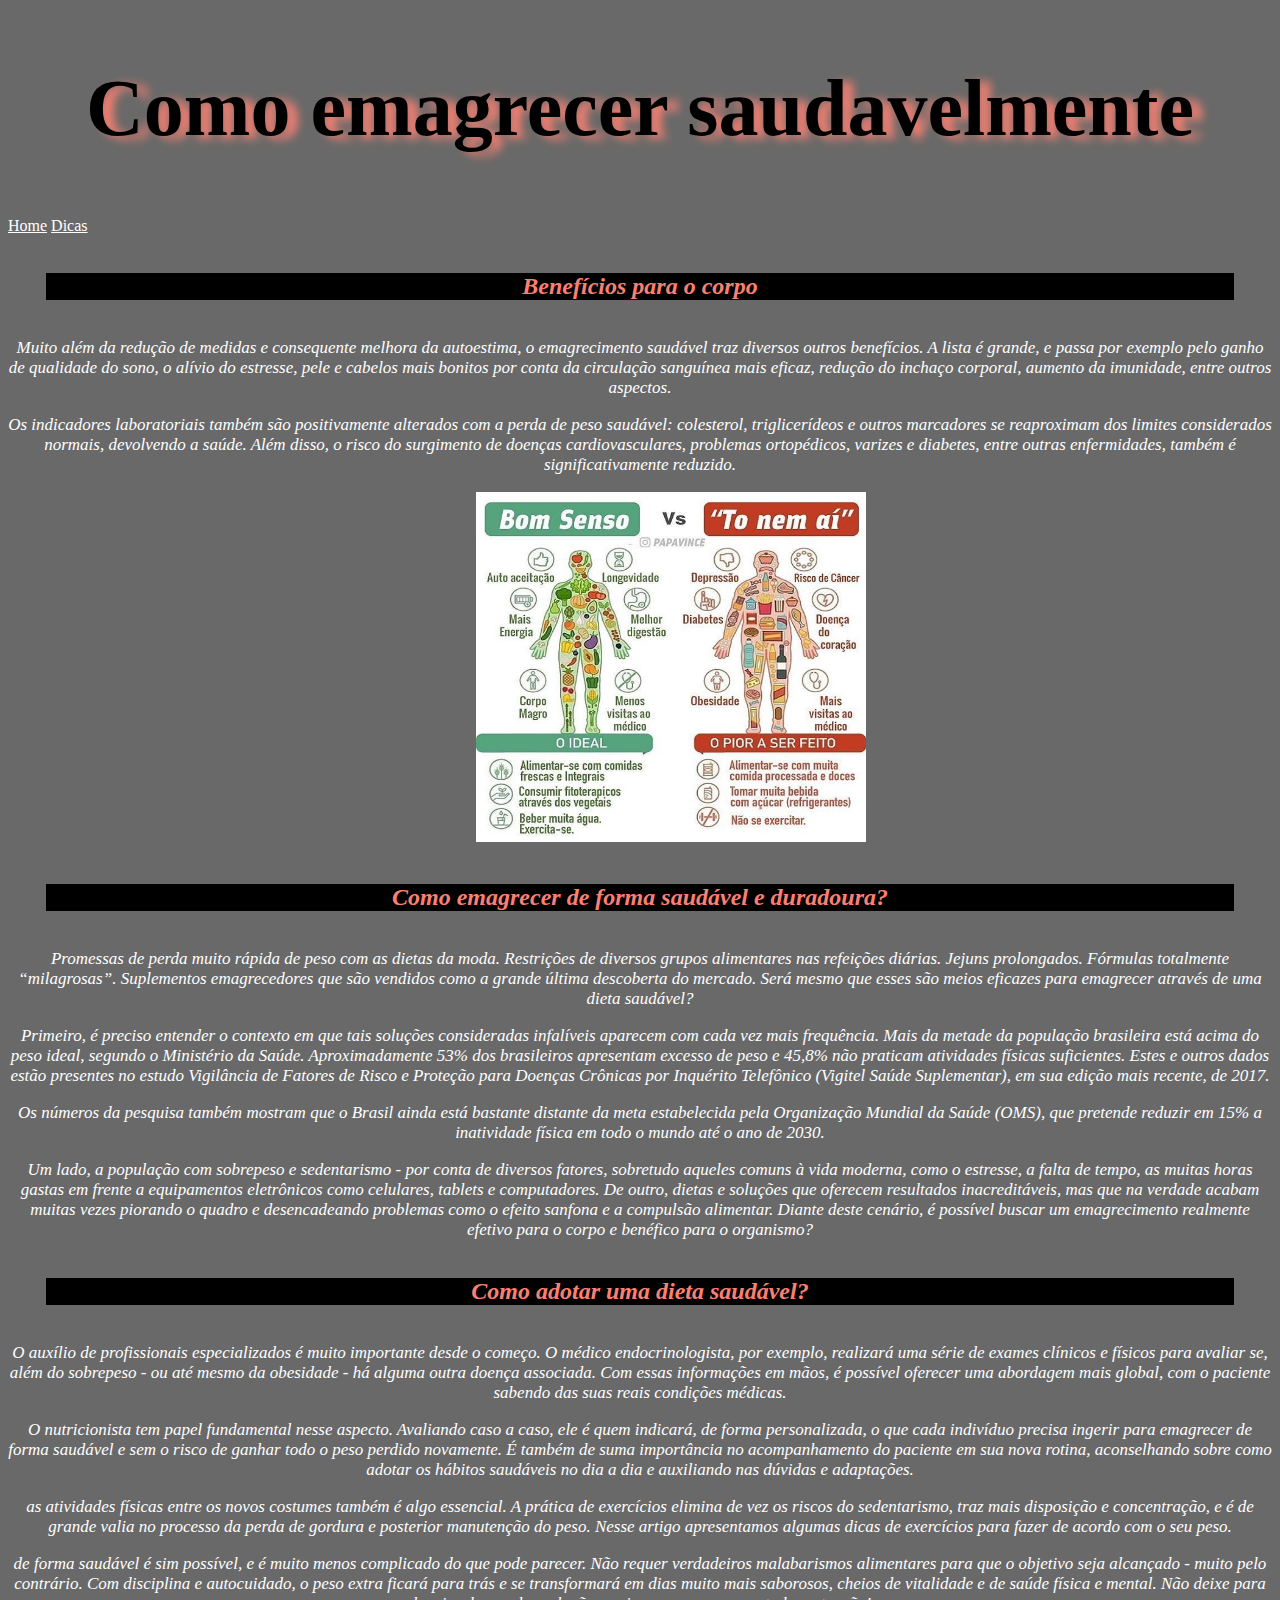
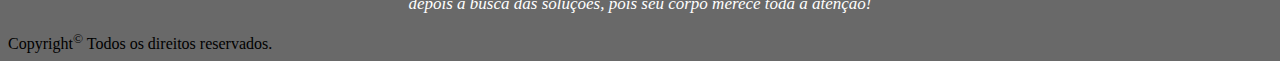
==== index.html @ 962a3010 "teste1" ====
<!DOCTYPE html>
<html lang="pt-br">
<head>
    <meta charset="UTF-8">
    <title> Emagrecendo  </title>
    <link href="principal.css" rel="stylesheet">
    <body>
</head>
<body>
    <header>
       <nav>
        <h1 class="Titulo"> Como emagrecer saudavelmente </h1>
        <a class="botaoinicio" href="Site.html">Home</a>
        <a class="botaodicas" href="Dicas e dietas.html">Dicas</a>
        </nav>
        </header>
    <article>

        <h2 >Benefícios para o corpo </h2>
        <p >Muito além da redução de medidas e consequente melhora da autoestima, o emagrecimento saudável traz diversos outros benefícios. A lista é grande, e passa por exemplo pelo ganho de qualidade do sono, o alívio do estresse, pele e cabelos mais bonitos por conta da circulação sanguínea mais eficaz, redução do inchaço corporal, aumento da imunidade, entre outros aspectos. </p>
        <p>Os indicadores laboratoriais também são positivamente alterados com a perda de peso saudável: colesterol, triglicerídeos e outros marcadores se reaproximam dos limites considerados normais, devolvendo a saúde. Além disso, o risco do surgimento de doenças cardiovasculares, problemas ortopédicos, varizes e diabetes, entre outras enfermidades, também é significativamente reduzido.
        </p>
        <img src="bomsenso.jpg" />
    
      </article>
   <article>
    <h2>Como emagrecer de forma saudável e duradoura?</h2>
    <p >Promessas de perda muito rápida de peso com as dietas da moda. Restrições de diversos grupos alimentares nas refeições diárias. Jejuns prolongados. Fórmulas totalmente “milagrosas”. Suplementos emagrecedores que são vendidos como a grande última descoberta do mercado. Será mesmo que esses são meios eficazes para emagrecer através de uma dieta saudável? </p>

       <p> Primeiro, é preciso entender o contexto em que tais soluções consideradas infalíveis aparecem com cada vez mais frequência. Mais da metade da população brasileira está acima do peso ideal, segundo o Ministério da Saúde. Aproximadamente 53% dos brasileiros apresentam excesso de peso e 45,8% não praticam atividades físicas suficientes. Estes e outros dados estão presentes no estudo Vigilância de Fatores de Risco e Proteção para Doenças Crônicas por Inquérito Telefônico (Vigitel Saúde Suplementar), em sua edição mais recente, de 2017. </p>
        
       <p> Os números da pesquisa também mostram que o Brasil ainda está bastante distante da meta estabelecida pela Organização Mundial da Saúde (OMS), que pretende reduzir em 15% a inatividade física em todo o mundo até o ano de 2030. </p>
        
        <p> Um lado, a população com sobrepeso e sedentarismo - por conta de diversos fatores, sobretudo aqueles comuns à vida moderna, como o estresse, a falta de tempo, as muitas horas gastas em frente a equipamentos eletrônicos como celulares, tablets e computadores. De outro, dietas e soluções que oferecem resultados inacreditáveis, mas que na verdade acabam muitas vezes piorando o quadro e desencadeando problemas como o efeito sanfona e a compulsão alimentar. 
        
        Diante deste cenário, é possível buscar um emagrecimento realmente efetivo para o corpo e benéfico para o organismo?</p>
</article>

<article>
    <h2>Como adotar uma dieta saudável?</h2>
    <p> O auxílio de profissionais especializados é muito importante desde o começo. O médico endocrinologista, por exemplo, realizará uma série de exames clínicos e físicos para avaliar se, além do sobrepeso - ou até mesmo da obesidade - há alguma outra doença associada. Com essas informações em mãos, é possível oferecer uma abordagem mais global, com o paciente sabendo das suas reais condições médicas. </p>

        <p>O nutricionista tem papel fundamental nesse aspecto. Avaliando caso a caso, ele é quem indicará, de forma personalizada, o que cada indivíduo precisa ingerir para emagrecer de forma saudável e sem o risco de ganhar todo o peso perdido novamente. É também de suma importância no acompanhamento do paciente em sua nova rotina, aconselhando sobre como adotar os hábitos saudáveis no dia a dia e auxiliando nas dúvidas e adaptações.</p>
        
        <p> as atividades físicas entre os novos costumes também é algo essencial. A prática de exercícios elimina de vez os riscos do sedentarismo, traz mais disposição e concentração, e é de grande valia no processo da perda de gordura e posterior manutenção do peso. Nesse artigo apresentamos algumas dicas de exercícios para fazer de acordo com o seu peso.</p>
        
        <p> de forma saudável é sim possível, e é muito menos complicado do que pode parecer. Não requer verdadeiros malabarismos alimentares para que o objetivo seja alcançado - muito pelo contrário. Com disciplina e autocuidado, o peso extra ficará para trás e se transformará em dias muito mais saborosos, cheios de vitalidade e de saúde física e mental. Não deixe para depois a busca das soluções, pois seu corpo merece toda a atenção! </p>
    </article>

    <footer>Copyright<sup>&copy;</sup> Todos os direitos reservados. </footer>
</body>
</html>
---- principal.css ----
body { 
    background-color: #696969;
}

h1.Titulo {
    text-align: center;
    color:black;
    text-shadow: 10px 3px 10px salmon;
    margin: 5%;
    font-size: 80px;
}

h2 {
    text-align: center;
    color: salmon;
    margin: 3%;
    font-style: italic;
    background-color: black;
}

p {
    font-weight: 500;
    font-style: italic;
    font-size: 17px;
    color: white;
    text-align: center;
}

img {
    height: 350px;
    width: 390px;
    margin-left: 37%;
}

a {
    color:white;
}
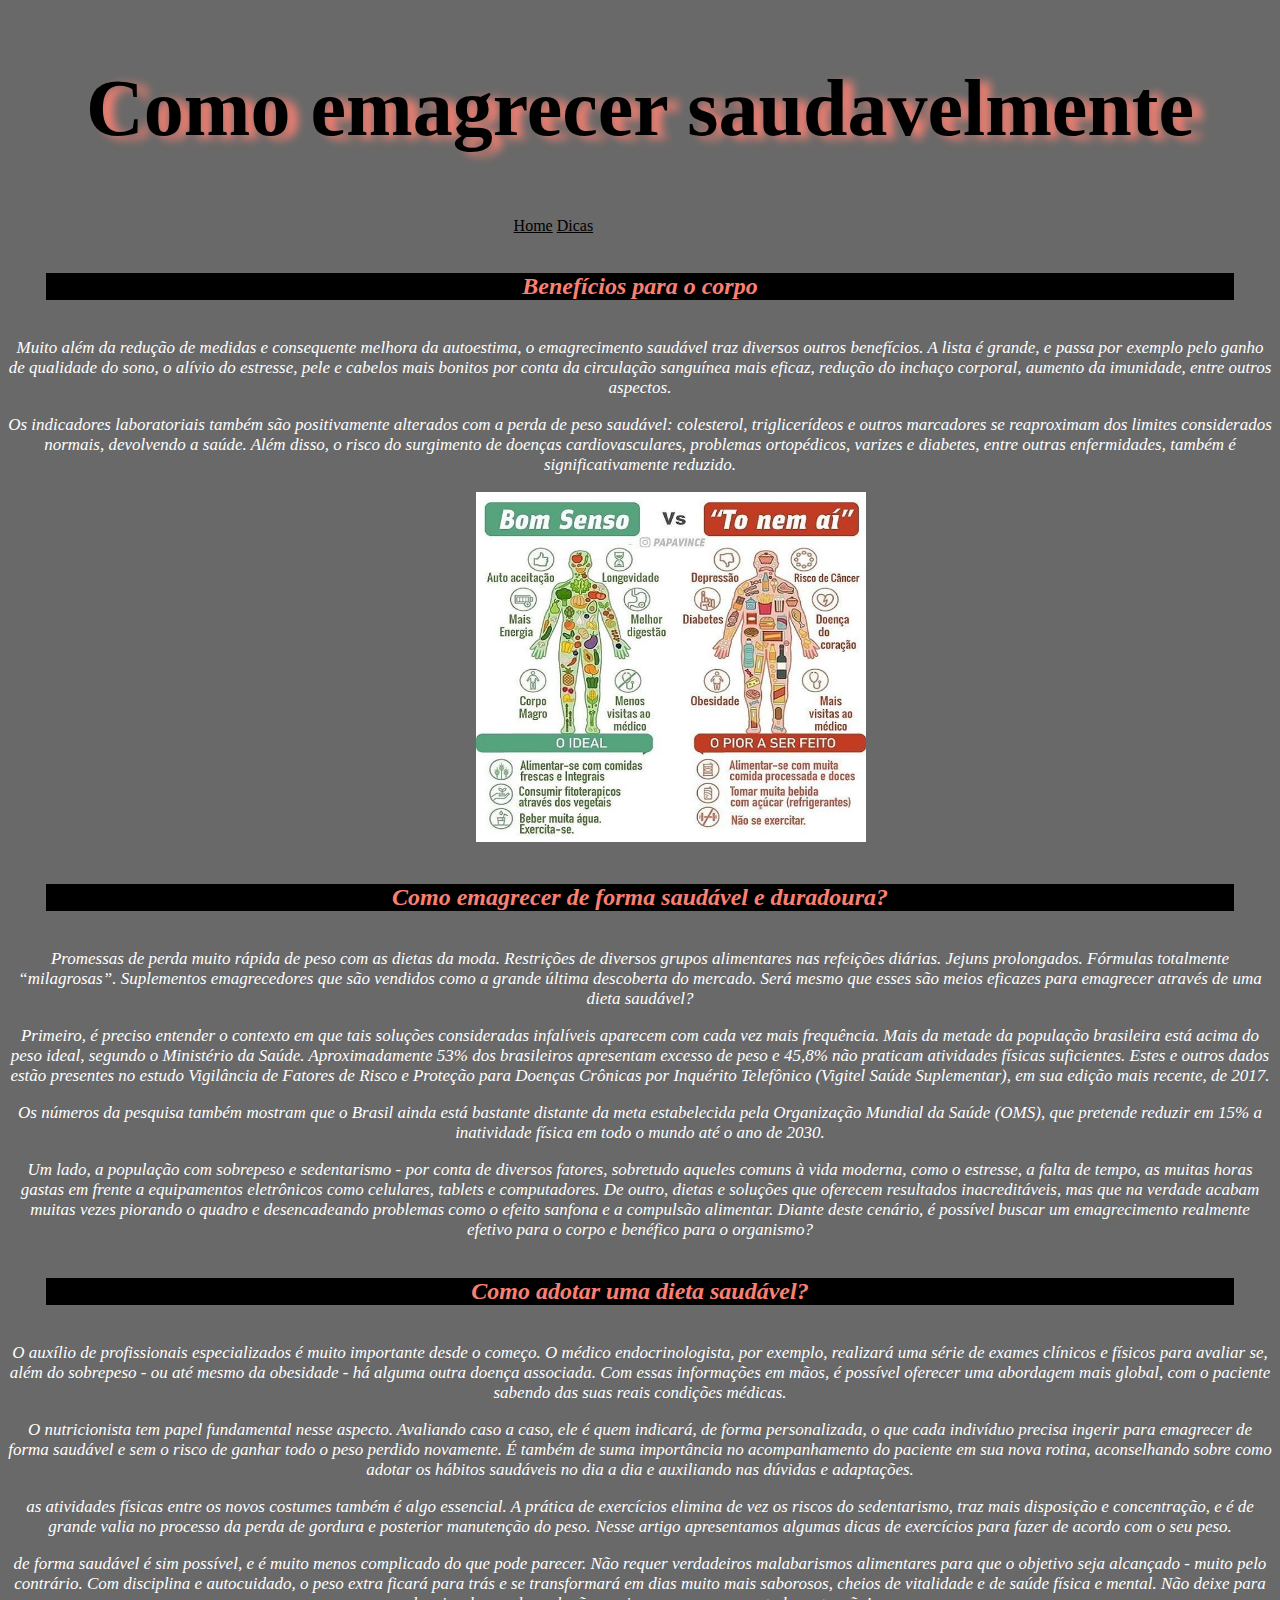
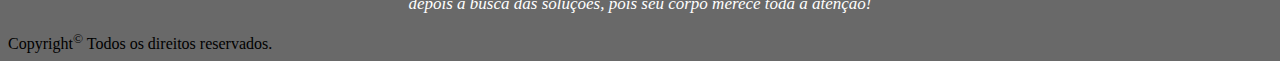
==== commit cbdee773: "teste2" ====
--- a/index.html
+++ b/index.html
@@ -8,10 +8,10 @@
 </head>
 <body>
     <header>
+        <h1 class="Titulo"> Como emagrecer saudavelmente </h1>
        <nav>
-        <h1 class="Titulo"> Como emagrecer saudavelmente </h1>
-        <a class="botaoinicio" href="Site.html">Home</a>
-        <a class="botaodicas" href="Dicas e dietas.html">Dicas</a>
+        <a class="botaoinicio" href="index.html">Home</a>
+        <a class="botaoinicio" href="Dicas e dietas.html">Dicas</a>
         </nav>
         </header>
     <article>
--- a/principal.css
+++ b/principal.css
@@ -34,5 +34,10 @@
 }
 
 a {
-    color:white;
+    color:black;
+}
+
+nav {
+   margin-left: 40%;
+   margin-right: 40%;
 }